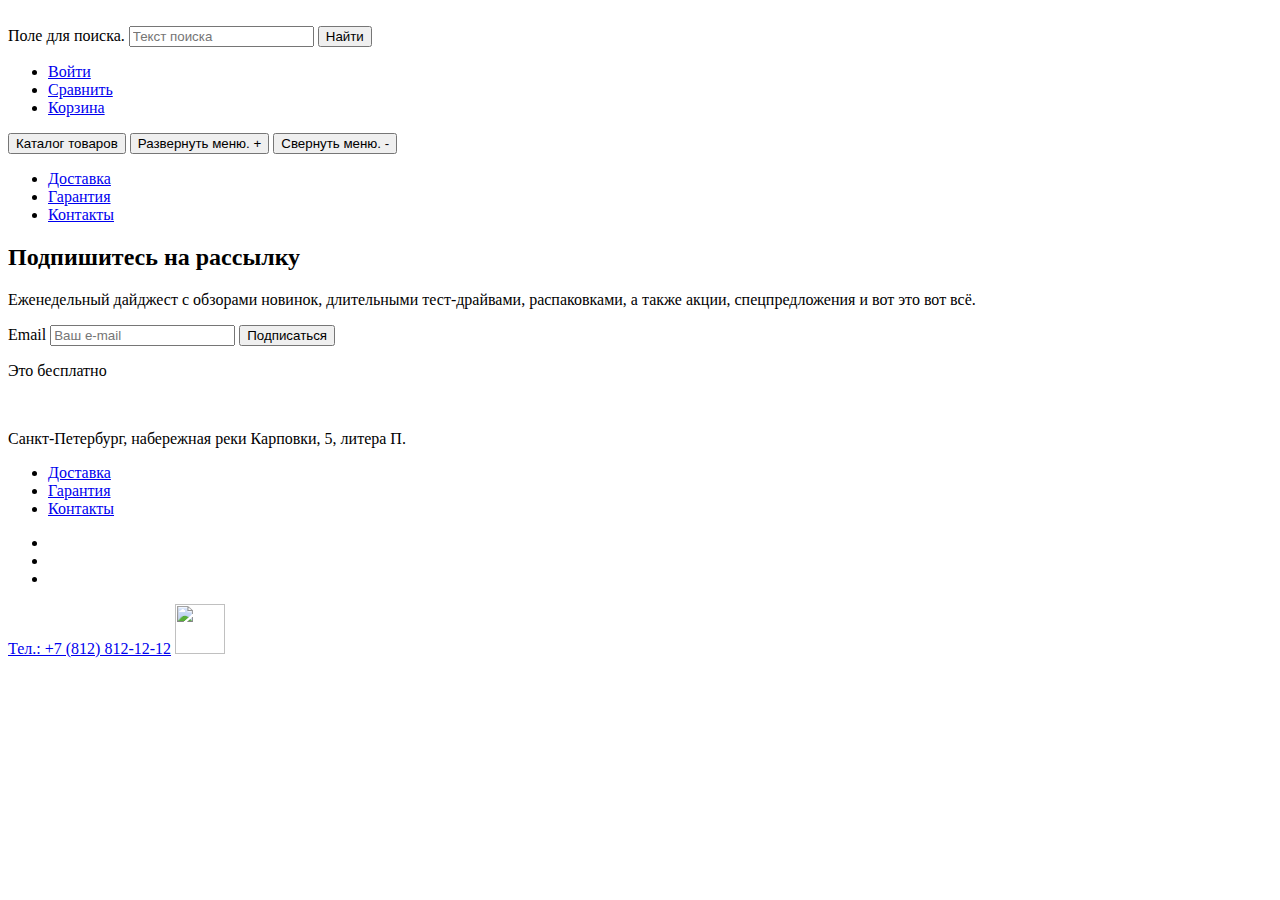
==== index.html @ f779fe8c "Add subscription-text" ====
<!DOCTYPE html>
<html lang="ru">

<head>
  <meta charset="utf-8">
  <title>HTML Academy: Девайс</title>
</head>

<body>
  <header class="header">
    <img class="logo" src="" alt="">
    <form class="user-navigation search-form" action="https://echo.htmlacademy.ru" method="GET">
      <label class="visually-hidden" for="search">Поле для поиска.</label>
      <input class="user-navigation search-item search-input" type="text" placeholder="Текст поиска" id="search"
        name="search">
      <button class="user-navigation search-item submit-item" type="submit">
        Найти
      </button>
    </form>
    <ul class="user-navigation-list">
      <li class="user-navigation-item">
        <a class="user-navigation-link" href="#">
          Войти
        </a>
      </li>
      <li class="user-navigation-item">
        <a class="user-navigation-link" href="#">
          Сравнить
        </a>
      </li>
      <li class="user-navigation-item">
        <a class="user-navigation-link" href="#">
          Корзина
        </a>
      </li>
    </ul>
    <button class="main-navigation-link" type="button">
      Каталог товаров
    </button>
    <button class="main-navigation-link" type="button">
      <span class="main-navigation-title visually-hidden">Развернуть меню.</span>
      +
    </button>
    <button class="main-navigation-link" type="button">
      <span class="main-navigation-title visually-hidden">Свернуть меню.</span>
      -
    </button>
    <nav>
      <ul class="main-navigation-list">
        <li class="main-navigation-item">
          <a class="main-navigation-link" href="#">Доставка</a>
        </li>
        <li class="main-navigation-item">
          <a class="main-navigation-link" href="#">Гарантия</a>
        </li>
        <li class="main-navigation-item">
          <a class="main-navigation-link" href="#">Контакты</a>
        </li>
      </ul>
    </nav>
  </header>

  <main class="main">
    <section class="subscription">
      <h2 class="subscription-title">
        Подпишитесь на рассылку
      </h2>
      <p class="subscription-subtitle">
        Еженедельный дайджест с обзорами новинок, длительными тест-драйвами, распаковками, а также акции,
        спецпредложения и вот это вот всё.
      </p>
      <form class="subscription-form" action="https://echo.htmlacademy.ru/" method="post">
        <label class="visually-hidden" for="subscription-email">
          Email
        </label>
        <input class="field" type="email" placeholder="Ваш e-mail" id="subscription-email" name="subscription-email"
          required>
        <button class="button subscription-button" type="submit">Подписаться</button>
      </form>
      <p>Это бесплатно</p>
    </section>
  </main>

  <footer>
    <img class="footer-logo" src="" alt="">
    <p class="footer-address">Санкт-Петербург, набережная реки Карповки, 5, литера П.</p>

    <ul class="footer-nav-list">
      <li class="footer-nav-item">
        <a class="footer-nav-link" href="#">Доставка</a>
      </li>
      <li class="footer-nav-item">
        <a class="footer-nav-link" href="#">Гарантия</a>
      </li>
      <li class="footer-nav-item">
        <a class="footer-nav-link" href="#">Контакты</a>
      </li>
    </ul>
    <ul class="footer-social-list">
      <li class="footer-nav-item">
        <a class="footer-nav-link" href="https://www.facebook.com/htmlacademy">
          <img class="footer-nav-img" src="" alt="">
        </a>
      </li>
      <li class="footer-nav-item">
        <a class="footer-nav-link" href="https://www.instagram.com/htmlacademy/">
          <img class="footer-nav-img" src="" alt="">
        </a>
      </li>
      <li class="footer-nav-item">
        <a class="footer-nav-link" href="https://twitter.com/htmlacademy_ru">
          <img class="footer-nav-img" src="" alt="">
        </a>
      </li>
    </ul>

    <a class="footer-nav-telephone" href="tel:+78128121212">Тел.: +7 (812) 812-12-12</a>
    <a class="footer-nav-link" href="https://htmlacademy.ru/">
      <img class="footer-logo" src="" width="50" height="50" alt="">
    </a>
  </footer>
</body>

</html>
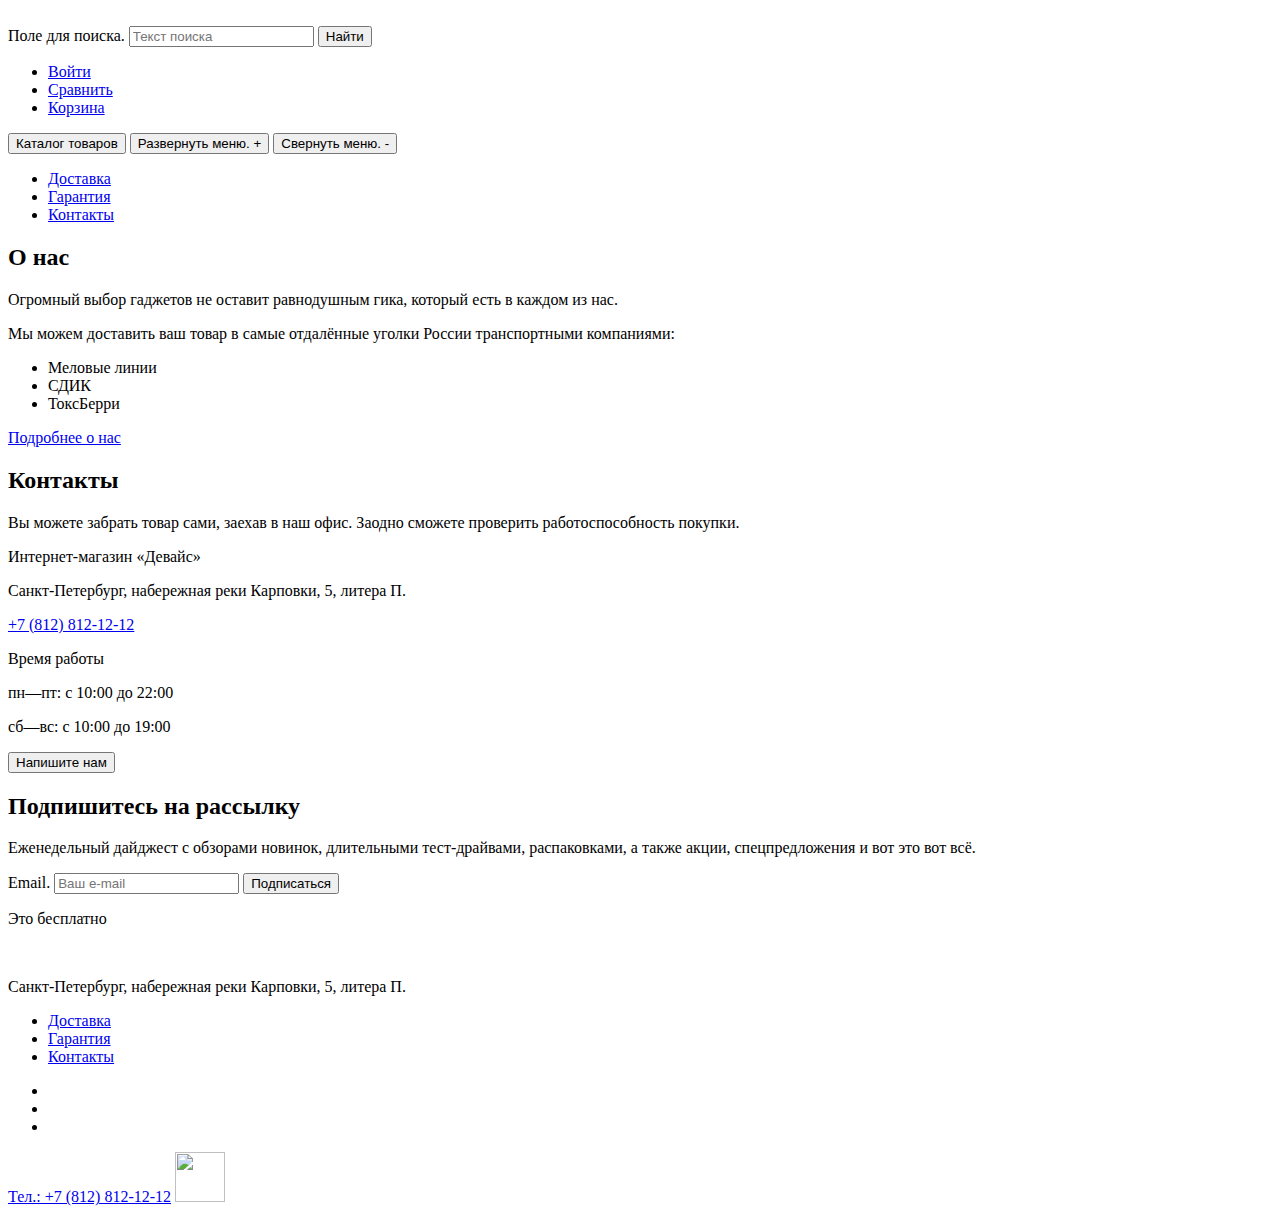
==== commit 78bb2214: "Change a to button in contacts-more" ====
--- a/index.html
+++ b/index.html
@@ -61,6 +61,52 @@
   </header>
 
   <main class="main">
+    <section class="about">
+      <h2 class="about-title">О нас</h2>
+      <p class="about-text">
+        Огромный выбор гаджетов не оставит равнодушным гика, который есть в каждом из нас.
+      </p>
+      <p class="about-text">
+        Мы можем доставить ваш товар в самые отдалённые уголки России транспортными компаниями:
+      </p>
+      <ul class="about-list">
+        <li class="about-item">Меловые линии</li>
+        <li class="about-item">СДИК</li>
+        <li class="about-item">ТоксБерри</li>
+      </ul>
+      <a class="about-more" href="#">
+        Подробнее о нас
+      </a>
+    </section>
+
+    <section class="contacts">
+      <h2 class="contacts-title">Контакты</h2>
+      <p class="contacts-text">
+        Вы можете забрать товар сами, заехав в наш офис. Заодно сможете проверить работоспособность покупки.
+      </p>
+      <p class="contacts-label">
+        Интернет-магазин «Девайс»
+      </p>
+      <p class="contacts-address">
+        Санкт-Петербург, набережная реки Карповки, 5, литера П.
+      </p>
+      <a class="contacts-phone-number" href="tel:+78128121212">
+        +7 (812) 812-12-12
+      </a>
+      <p class="contacts-label">
+        Время работы
+      </p>
+      <p class="contacts-schedule">
+        пн—пт: с <time>10:00</time> до <time>22:00</time>
+      </p>
+      <p class="contacts-schedule">
+        сб—вс: с <time>10:00</time> до <time>19:00</time>
+      </p>
+      <button class="contacts-more" type="button">
+        Напишите нам
+      </button>
+    </section>
+
     <section class="subscription">
       <h2 class="subscription-title">
         Подпишитесь на рассылку
@@ -71,13 +117,13 @@
       </p>
       <form class="subscription-form" action="https://echo.htmlacademy.ru/" method="post">
         <label class="visually-hidden" for="subscription-email">
-          Email
+          Email.
         </label>
         <input class="field" type="email" placeholder="Ваш e-mail" id="subscription-email" name="subscription-email"
           required>
         <button class="button subscription-button" type="submit">Подписаться</button>
       </form>
-      <p>Это бесплатно</p>
+      <p class="subscription-text">Это бесплатно</p>
     </section>
   </main>
 
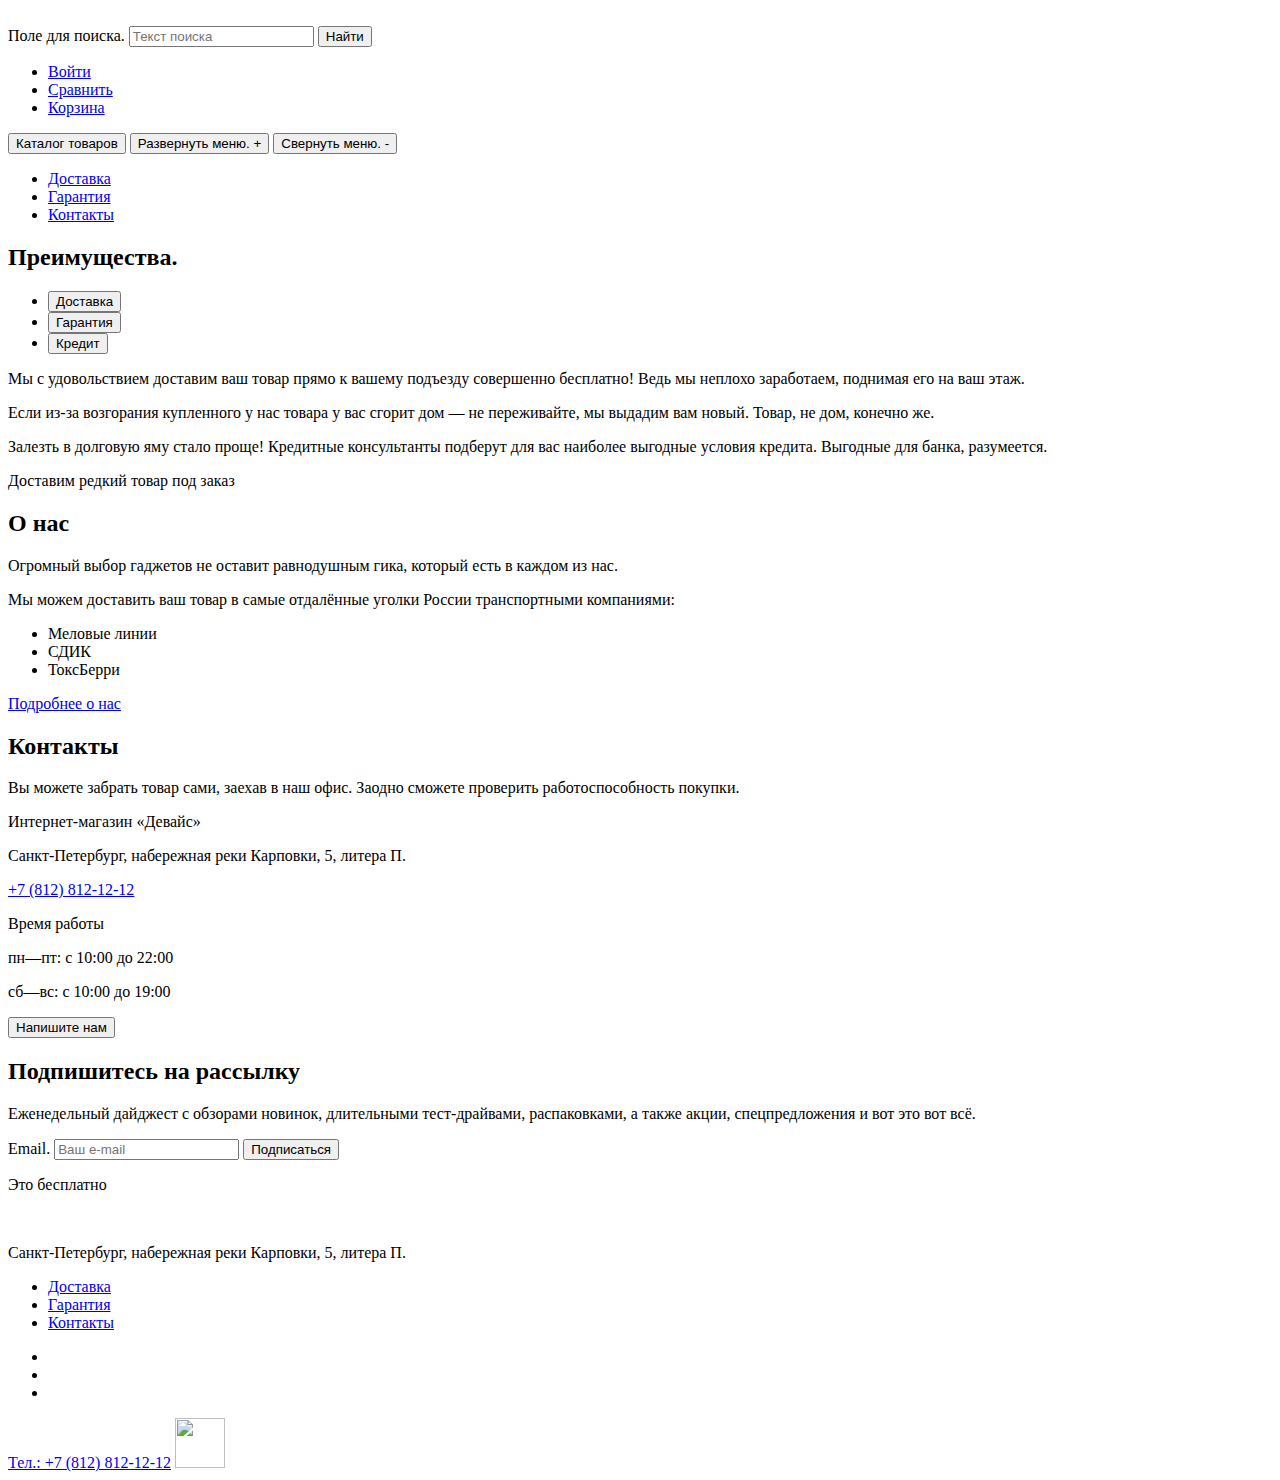
==== commit ad14b922: "Add main-benefits-offers" ====
--- a/index.html
+++ b/index.html
@@ -61,6 +61,36 @@
   </header>
 
   <main class="main">
+    <section class="main-benefits">
+      <h2 class="main-benefits-title visually-hidden">Преимущества.</h2>
+      <ul class="main-benefits-list">
+        <li class="main-benefits-item">
+          <button class="main-benefits-button" type="button">
+            Доставка
+          </button>
+        </li>
+        <li class="main-benefits-item">
+          <button class="main-benefits-button" type="button">
+            Гарантия
+          </button>
+        </li>
+        <li class="main-benefits-item">
+          <button class="main-benefits-button" type="button">
+            Кредит
+          </button>
+        </li></button>
+      </ul>
+
+      <p class="main-benefits-content">Мы с удовольствием доставим ваш товар прямо к вашему подъезду совершенно
+        бесплатно! Ведь мы неплохо заработаем, поднимая его на ваш этаж.</p>
+      <p class="main-benefits-content">Если из-за возгорания купленного у нас товара у вас сгорит дом — не
+        переживайте, мы выдадим вам новый. Товар, не дом, конечно же.</p>
+      <p class="main-benefits-content">Залезть в долговую яму стало проще! Кредитные консультанты подберут для
+        вас наиболее выгодные условия кредита. Выгодные для банка, разумеется.</p>
+
+      <p class="main-benefits-offers">Доставим редкий товар под заказ</p>
+    </section>
+
     <section class="about">
       <h2 class="about-title">О нас</h2>
       <p class="about-text">
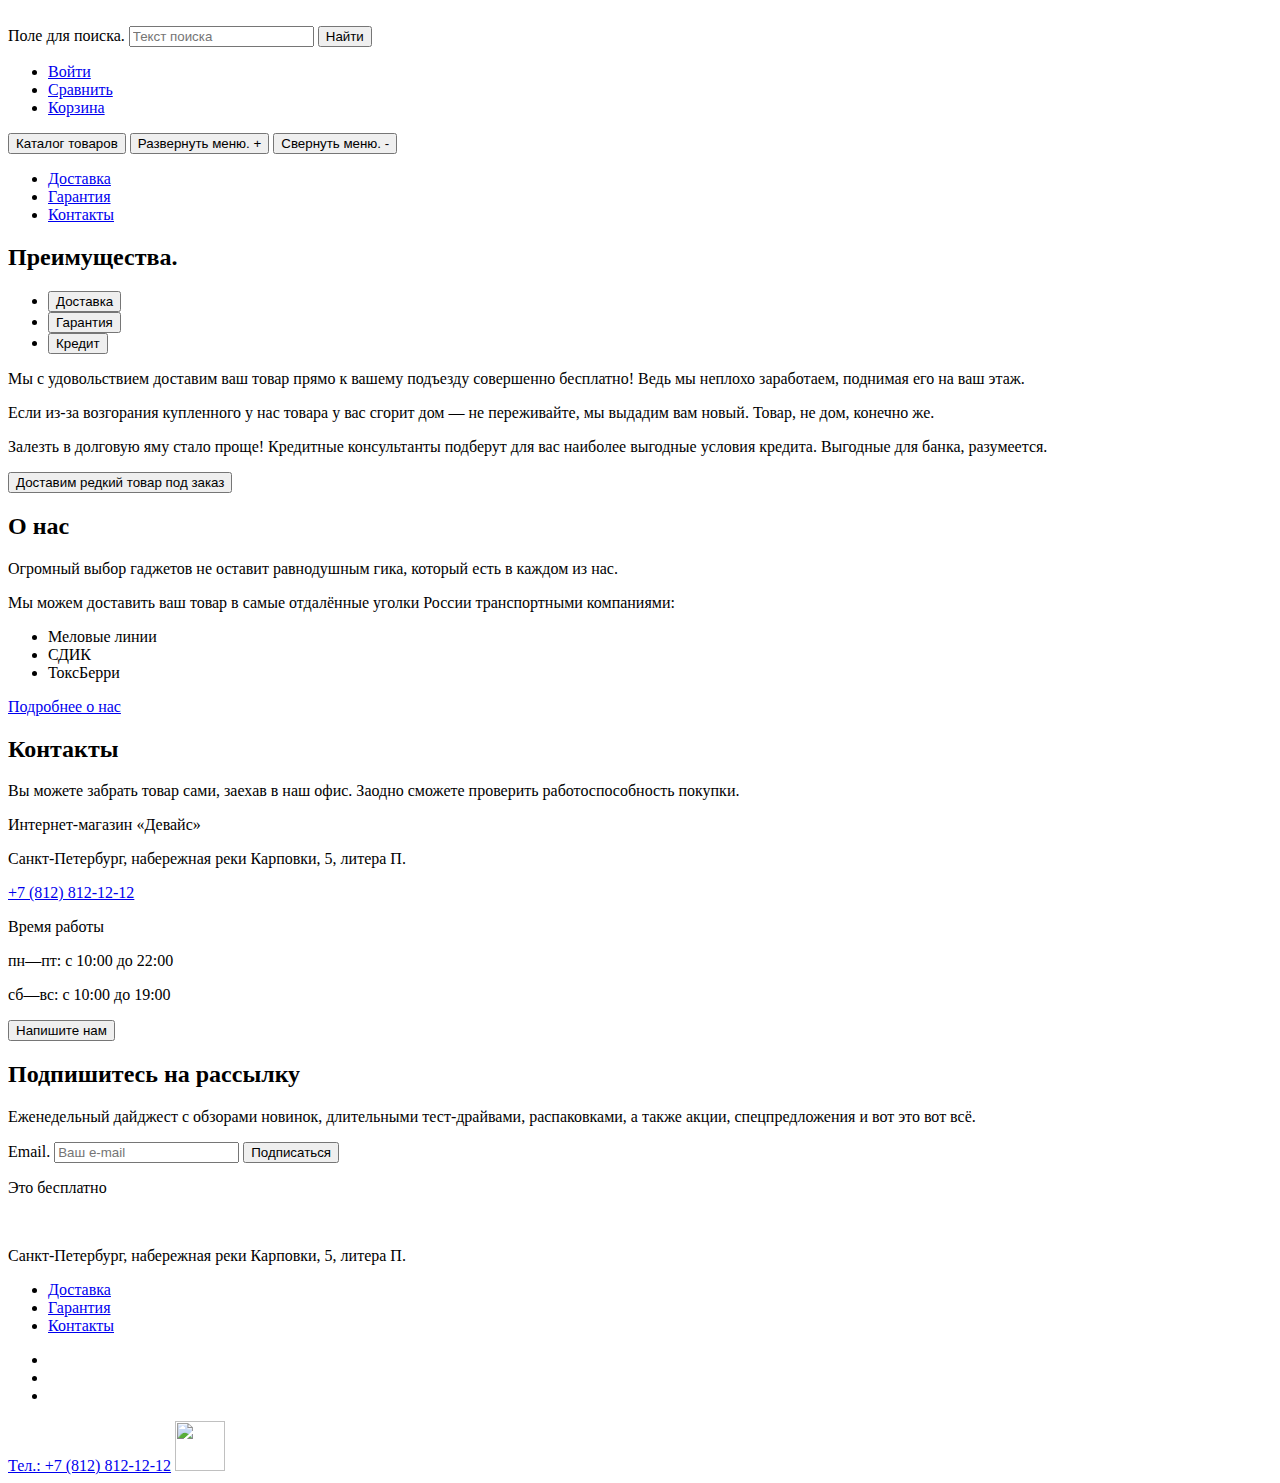
==== commit 89023172: "Change div to button in main-offers" ====
--- a/index.html
+++ b/index.html
@@ -87,9 +87,9 @@
         переживайте, мы выдадим вам новый. Товар, не дом, конечно же.</p>
       <p class="main-benefits-content">Залезть в долговую яму стало проще! Кредитные консультанты подберут для
         вас наиболее выгодные условия кредита. Выгодные для банка, разумеется.</p>
-
-      <p class="main-benefits-offers">Доставим редкий товар под заказ</p>
-    </section>
+    </section>
+
+    <button class="main-offers" type="button">Доставим редкий товар под заказ</button>
 
     <section class="about">
       <h2 class="about-title">О нас</h2>
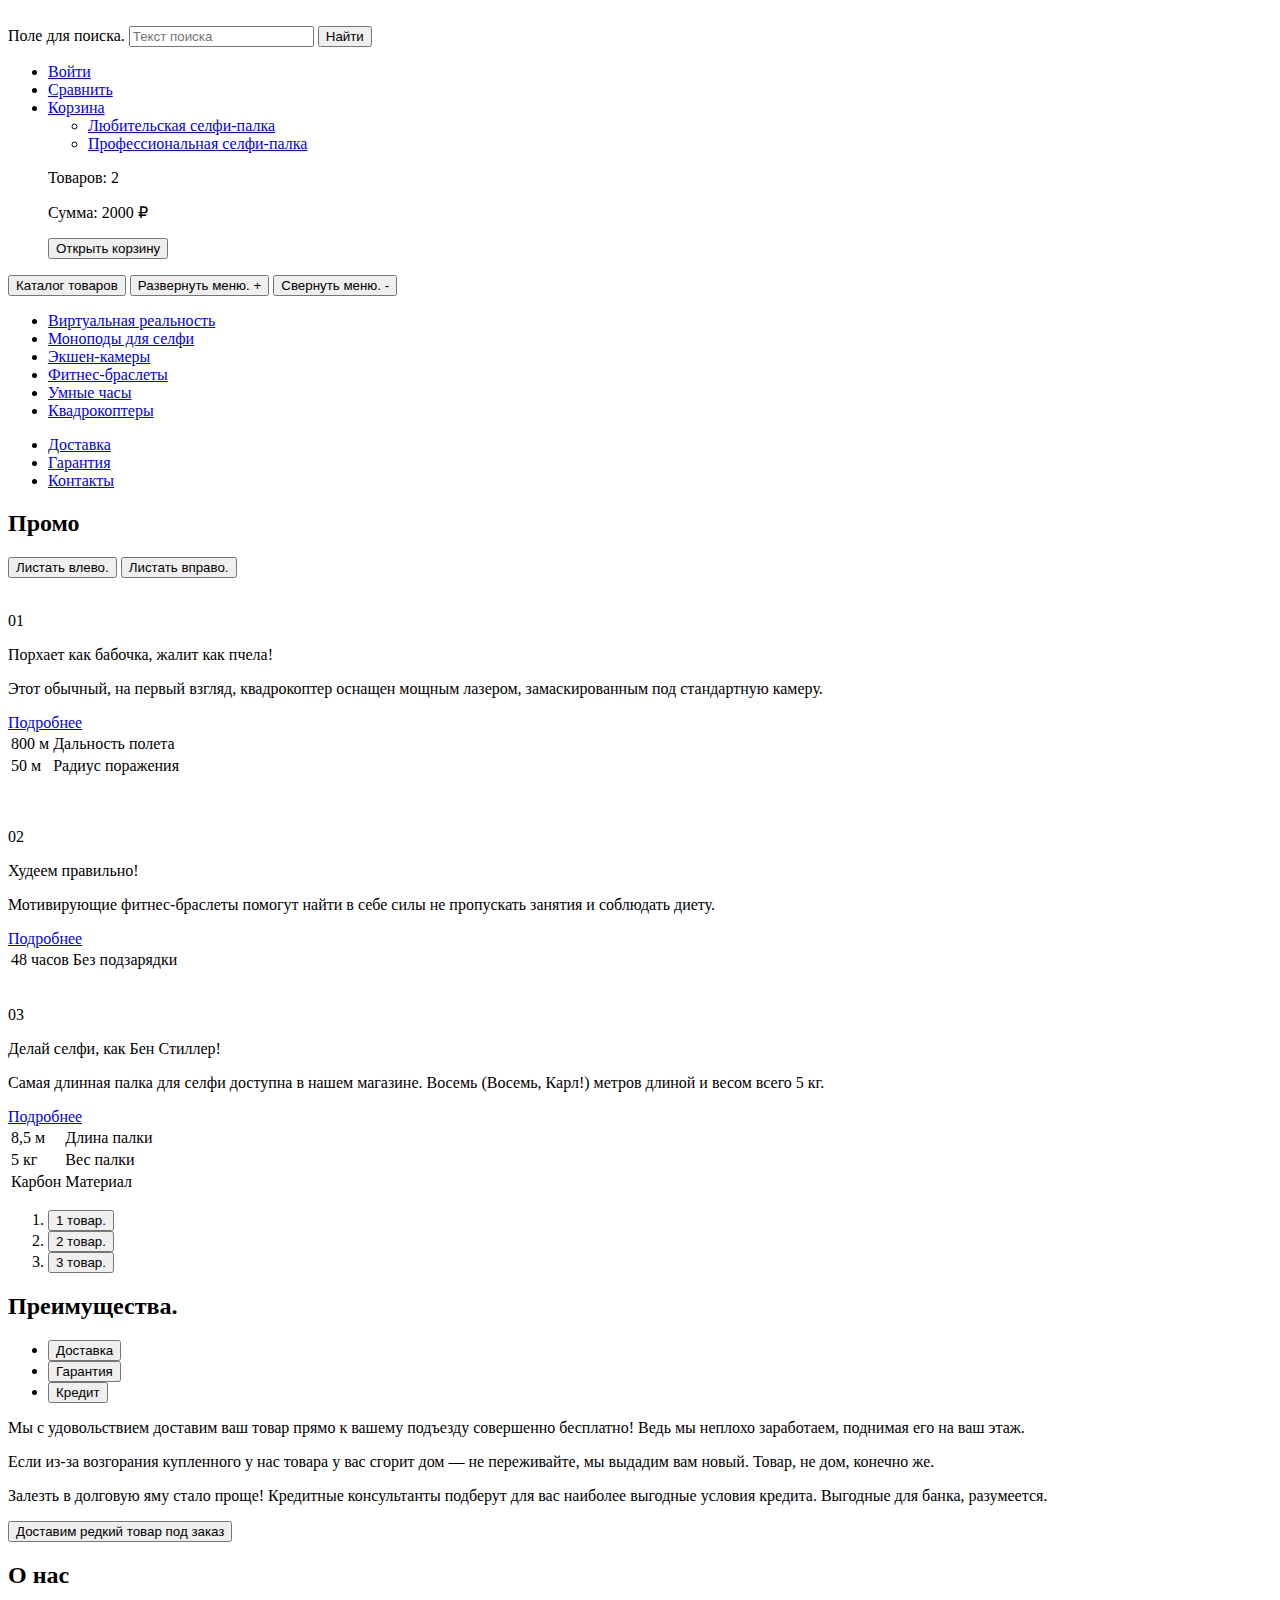
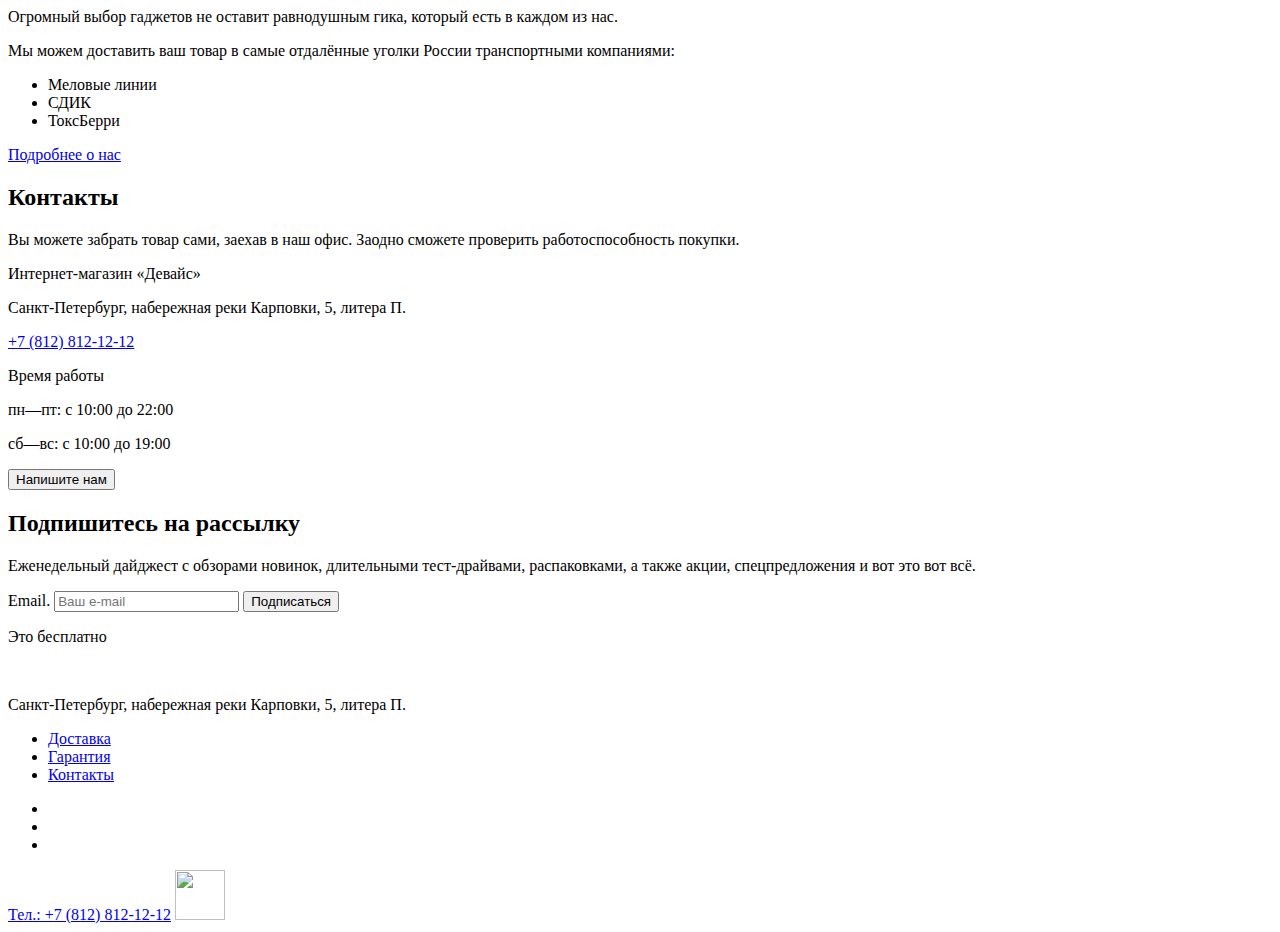
==== commit 7b2274b9: "Add promo section" ====
--- a/index.html
+++ b/index.html
@@ -32,6 +32,24 @@
         <a class="user-navigation-link" href="#">
           Корзина
         </a>
+        <div class="main-navigation-popover visually-hidden">
+          <ul class="main-navigation-popover-list">
+            <li class="main-navigation-popover-item">
+              <a class="main-navigation-popover-link" href="#">Любительская селфи-палка</a>
+            </li>
+            <li class="main-navigation-popover-item">
+              <a class="main-navigation-popover-link" href="#">Профессиональная
+                селфи-палка</a>
+            </li>
+          </ul>
+          <p class="main-navigation-popover-amount">
+            Товаров: <span class="main-navigation-popover-amount-value">2</span>
+          </p>
+          <p class="main-navigation-popover-total">
+            Сумма: <span class="main-navigation-popover-total-value">2000</span> ₽
+          </p>
+          <button class="main-navigation-popover-button">Открыть корзину</button>
+        </div>
       </li>
     </ul>
     <button class="main-navigation-link" type="button">
@@ -45,6 +63,30 @@
       <span class="main-navigation-title visually-hidden">Свернуть меню.</span>
       -
     </button>
+
+    <div class="main-navigation-catalog visually-hidden">
+      <ul class="main-navigation-catalog-list">
+        <li class="main-navigation-catalog-item">
+          <a class="main-navigation-catalog-link" href="#">Виртуальная реальность</a>
+        </li>
+        <li class="main-navigation-catalog-item">
+          <a class="main-navigation-catalog-link" href="#">Моноподы для селфи</a>
+        </li>
+        <li class="main-navigation-catalog-item">
+          <a class="main-navigation-catalog-link" href="#">Экшен-камеры</a>
+        </li>
+        <li class="main-navigation-catalog-item">
+          <a class="main-navigation-catalog-link" href="#">Фитнес-браслеты</a>
+        </li>
+        <li class="main-navigation-catalog-item">
+          <a class="main-navigation-catalog-link" href="#">Умные часы</a>
+        </li>
+        <li class="main-navigation-catalog-item">
+          <a class="main-navigation-catalog-link" href="#">Квадрокоптеры</a>
+        </li>
+      </ul>
+    </div>
+
     <nav>
       <ul class="main-navigation-list">
         <li class="main-navigation-item">
@@ -61,6 +103,105 @@
   </header>
 
   <main class="main">
+    <section class="promo">
+      <h2 class="promo-title visually-hidden">Промо</h2>
+
+      <button class="promo-button slider-prev" type="button">
+        <span class="promo-button visually-hidden">Листать влево.</span>
+      </button>
+
+      <button class="promo-button slider-next" type="button">
+        <span class="promo-button visually-hidden">Листать вправо.</span>
+      </button>
+
+      <article class="promo-container">
+        <img class="promo-image" src="" alt="">
+
+        <p class="promo-index">01</p>
+        <p class="promo-slogan">Порхает как бабочка, жалит как пчела!</p>
+        <p class="promo-lead">Этот обычный, на первый взгляд, квадрокоптер оснащен мощным лазером, замаскированным под
+          стандартную камеру.</p>
+
+        <a class="promo-more" href="#">Подробнее</a>
+
+        <table class="promo-features">
+          <tr>
+            <td class="promo-features-quality">800 м</td>
+            <td class="promo-features-description">Дальность полета</td>
+          </tr>
+          <tr>
+            <td class="promo-features-quality">50 м</td>
+            <td class="promo-features-description">Радиус поражения</td>
+          </tr>
+        </table>
+        <dl>
+
+        </dl>
+      </article>
+
+      <article class="promo-container">
+        <img class="promo-image" src="" alt="">
+
+        <p class="promo-index">02</p>
+        <p class="promo-slogan">Худеем правильно!</p>
+        <p class="promo-lead">Мотивирующие фитнес-браслеты помогут найти в себе силы не пропускать занятия и соблюдать
+          диету.</p>
+
+        <a class="promo-more" href="#">Подробнее</a>
+
+        <table class="promo-features">
+          <tr>
+            <td class="promo-features-quality">48 часов</td>
+            <td class="promo-features-description">Без подзарядки</td>
+          </tr>
+        </table>
+      </article>
+
+      <article class="promo-container">
+        <img class="promo-image" src="" alt="">
+
+        <p class="promo-index">03</p>
+        <p class="promo-slogan">Делай селфи, как Бен Стиллер! </p>
+        <p class="promo-lead">Самая длинная палка для селфи доступна в нашем магазине. Восемь (Восемь, Карл!) метров
+          длиной и весом всего 5 кг.</p>
+
+        <a class="promo-more" href="#">Подробнее</a>
+
+        <table class="promo-features">
+          <tr>
+            <td class="promo-features-quality">8,5 м</td>
+            <td class="promo-features-description">Длина палки</td>
+          </tr>
+          <tr>
+            <td class="promo-features-quality">5 кг</td>
+            <td class="promo-features-description">Вес палки</td>
+          </tr>
+          <tr>
+            <td class="promo-features-quality">Карбон</td>
+            <td class="promo-features-description">Материал</td>
+          </tr>
+        </table>
+      </article>
+
+      <ol class="promo-pagination">
+        <li class="promo-pagination-item">
+          <button class="promo-pagination-button promo-pagination-button-current" type="button">
+            <span class="visually-hidden">1 товар.</span>
+          </button>
+        </li>
+        <li class="promo-pagination-item">
+          <button class="promo-pagination-button" type="button">
+            <span class="visually-hidden">2 товар.</span>
+          </button>
+        </li>
+        <li class="promo-pagination-item">
+          <button class="promo-pagination-button" type="button">
+            <span class="visually-hidden">3 товар.</span>
+          </button>
+        </li>
+      </ol>
+    </section>
+
     <section class="main-benefits">
       <h2 class="main-benefits-title visually-hidden">Преимущества.</h2>
       <ul class="main-benefits-list">
@@ -78,7 +219,7 @@
           <button class="main-benefits-button" type="button">
             Кредит
           </button>
-        </li></button>
+        </li>
       </ul>
 
       <p class="main-benefits-content">Мы с удовольствием доставим ваш товар прямо к вашему подъезду совершенно
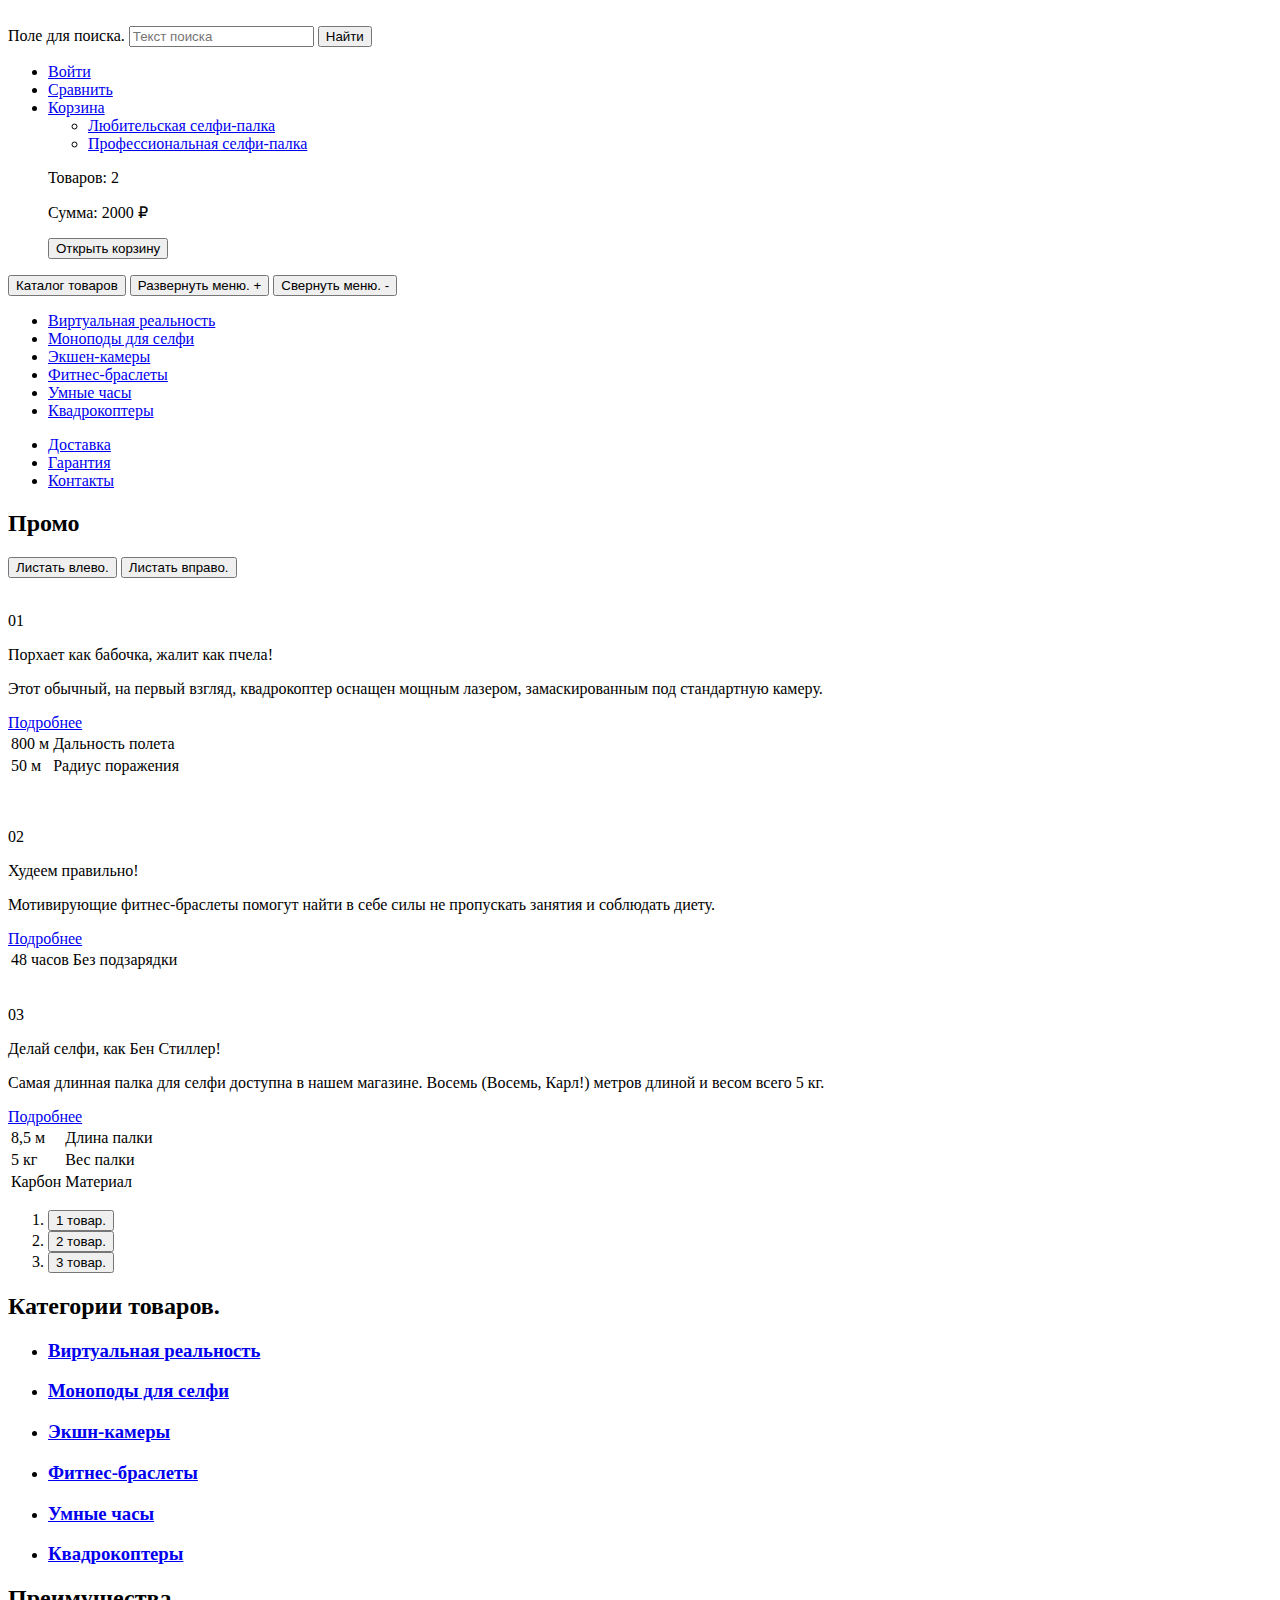
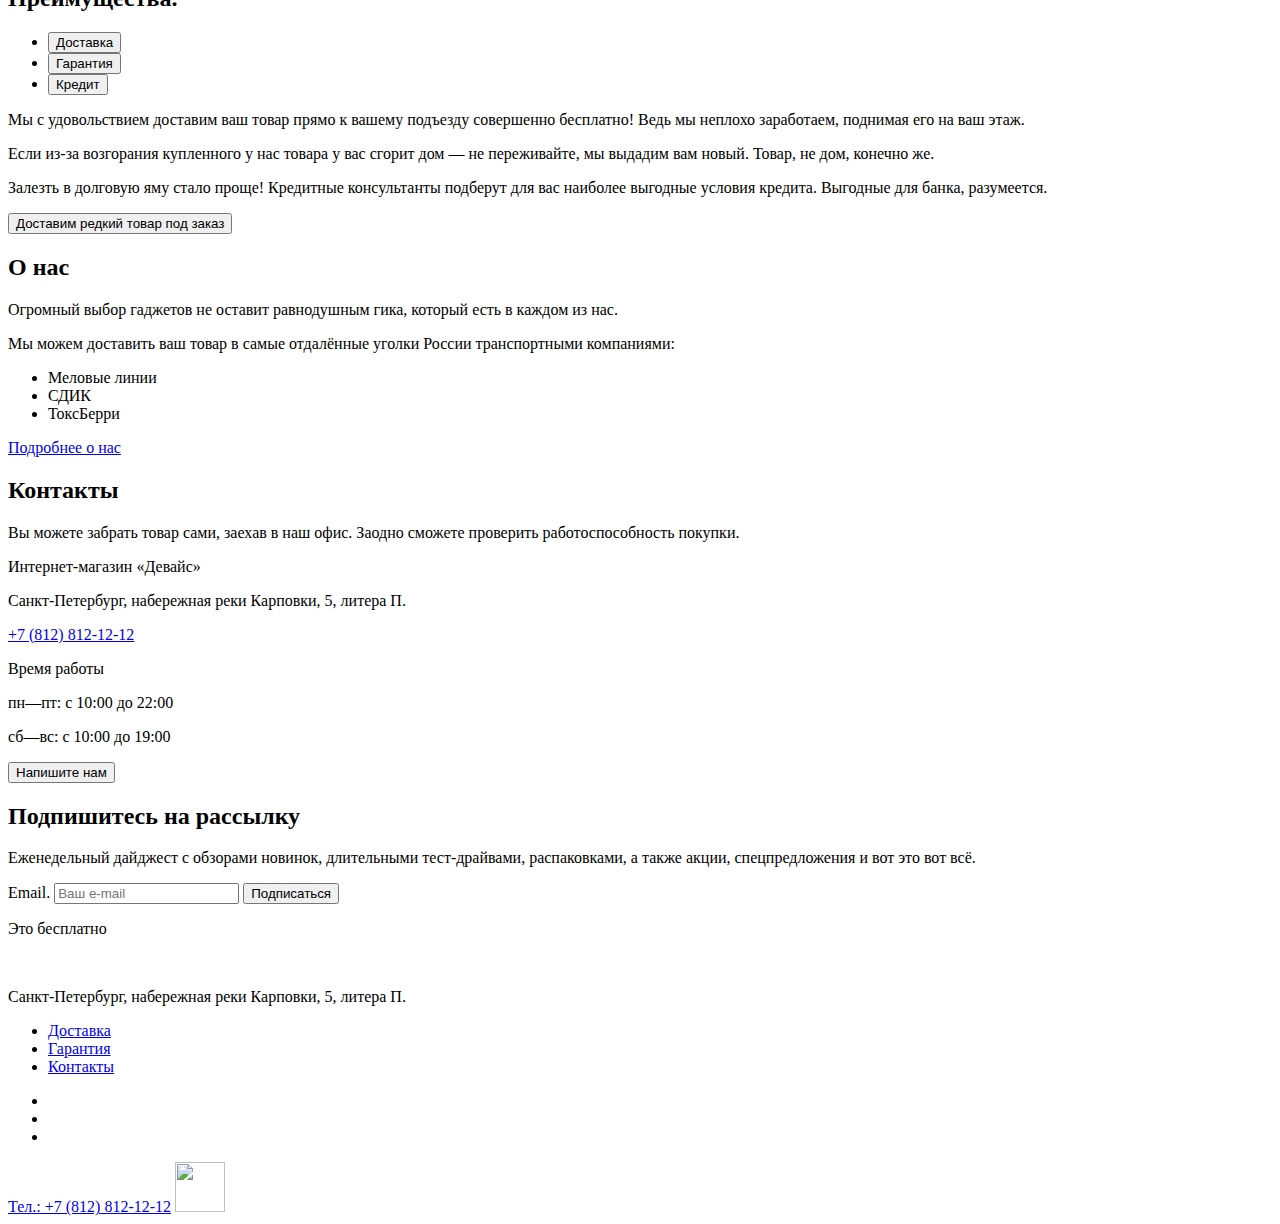
==== commit b324436c: "Add new section catalog" ====
--- a/index.html
+++ b/index.html
@@ -114,7 +114,7 @@
         <span class="promo-button visually-hidden">Листать вправо.</span>
       </button>
 
-      <article class="promo-container">
+      <div class="promo-container">
         <img class="promo-image" src="" alt="">
 
         <p class="promo-index">01</p>
@@ -137,9 +137,9 @@
         <dl>
 
         </dl>
-      </article>
-
-      <article class="promo-container">
+      </div>
+
+      <div class="promo-container">
         <img class="promo-image" src="" alt="">
 
         <p class="promo-index">02</p>
@@ -155,9 +155,9 @@
             <td class="promo-features-description">Без подзарядки</td>
           </tr>
         </table>
-      </article>
-
-      <article class="promo-container">
+      </div>
+
+      <div class="promo-container">
         <img class="promo-image" src="" alt="">
 
         <p class="promo-index">03</p>
@@ -181,7 +181,7 @@
             <td class="promo-features-description">Материал</td>
           </tr>
         </table>
-      </article>
+      </div>
 
       <ol class="promo-pagination">
         <li class="promo-pagination-item">
@@ -200,6 +200,57 @@
           </button>
         </li>
       </ol>
+    </section>
+
+    <section class="catalog">
+      <h2 class="catalog-title visually-hidden">
+        Категории товаров.
+      </h2>
+
+      <ul class="catalog-list">
+        <li class="catalog-item">
+          <a class="catalog-link" href="#">
+            <h3 class="catalog-item-title">
+              Виртуальная реальность
+            </h3>
+          </a>
+        </li>
+        <li class="catalog-item">
+          <a class="catalog-link" href="#">
+            <h3 class="catalog-item-title">
+              Моноподы для селфи
+            </h3>
+          </a>
+        </li>
+        <li class="catalog-item">
+          <a class="catalog-link" href="#">
+            <h3 class="catalog-item-title">
+              Экшн-камеры
+            </h3>
+          </a>
+        </li>
+        <li class="catalog-item">
+          <a class="catalog-link" href="#">
+            <h3 class="catalog-item-title">
+              Фитнес-браслеты
+            </h3>
+          </a>
+        </li>
+        <li class="catalog-item">
+          <a class="catalog-link" href="#">
+            <h3 class="catalog-item-title">
+              Умные часы
+            </h3>
+          </a>
+        </li>
+        <li class="catalog-item">
+          <a class="catalog-link" href="#">
+            <h3 class="catalog-item-title">
+              Квадрокоптеры
+            </h3>
+          </a>
+        </li>
+      </ul>
     </section>
 
     <section class="main-benefits">
@@ -222,12 +273,18 @@
         </li>
       </ul>
 
-      <p class="main-benefits-content">Мы с удовольствием доставим ваш товар прямо к вашему подъезду совершенно
-        бесплатно! Ведь мы неплохо заработаем, поднимая его на ваш этаж.</p>
-      <p class="main-benefits-content">Если из-за возгорания купленного у нас товара у вас сгорит дом — не
-        переживайте, мы выдадим вам новый. Товар, не дом, конечно же.</p>
-      <p class="main-benefits-content">Залезть в долговую яму стало проще! Кредитные консультанты подберут для
-        вас наиболее выгодные условия кредита. Выгодные для банка, разумеется.</p>
+      <p class="main-benefits-content">
+        Мы с удовольствием доставим ваш товар прямо к вашему подъезду совершенно
+        бесплатно! Ведь мы неплохо заработаем, поднимая его на ваш этаж.
+      </p>
+      <p class="main-benefits-content">
+        Если из-за возгорания купленного у нас товара у вас сгорит дом — не
+        переживайте, мы выдадим вам новый. Товар, не дом, конечно же.
+      </p>
+      <p class="main-benefits-content">
+        Залезть в долговую яму стало проще! Кредитные консультанты подберут для
+        вас наиболее выгодные условия кредита. Выгодные для банка, разумеется.
+      </p>
     </section>
 
     <button class="main-offers" type="button">Доставим редкий товар под заказ</button>
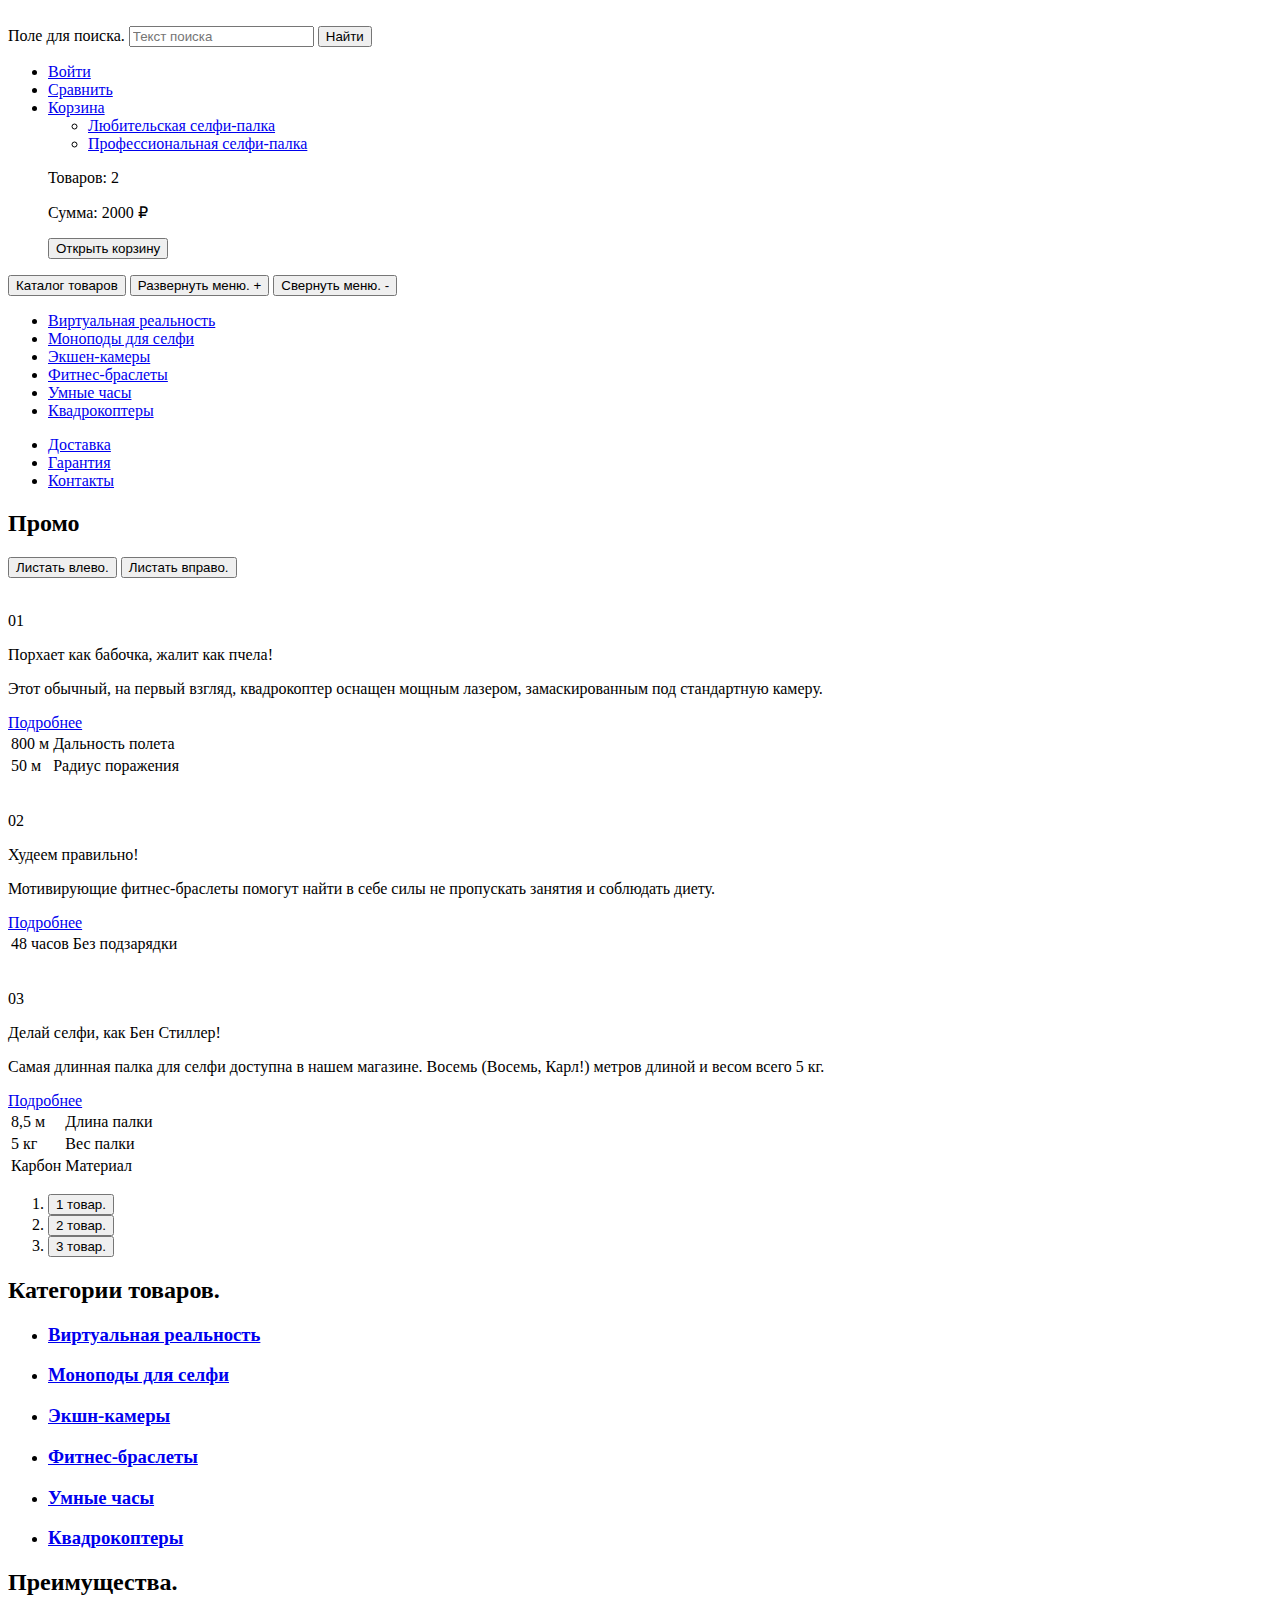
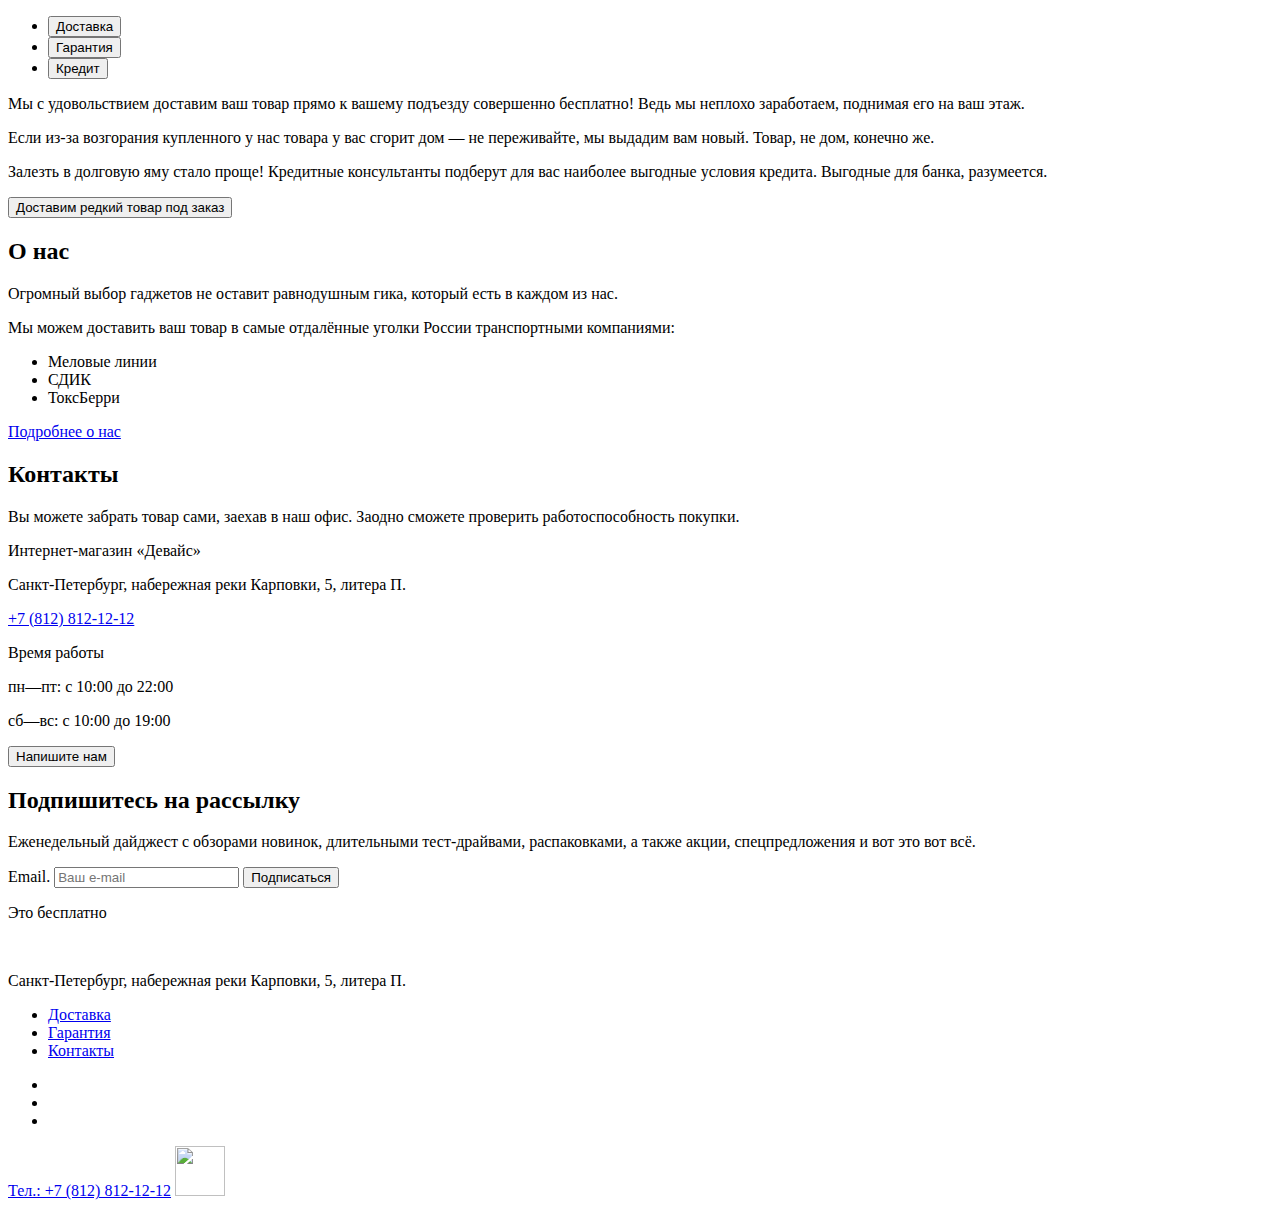
==== commit 9b603aa6: "Delete unnecessary dl tag" ====
--- a/index.html
+++ b/index.html
@@ -48,7 +48,7 @@
           <p class="main-navigation-popover-total">
             Сумма: <span class="main-navigation-popover-total-value">2000</span> ₽
           </p>
-          <button class="main-navigation-popover-button">Открыть корзину</button>
+          <button class="main-navigation-popover-button" type="button">Открыть корзину</button>
         </div>
       </li>
     </ul>
@@ -134,9 +134,6 @@
             <td class="promo-features-description">Радиус поражения</td>
           </tr>
         </table>
-        <dl>
-
-        </dl>
       </div>
 
       <div class="promo-container">
